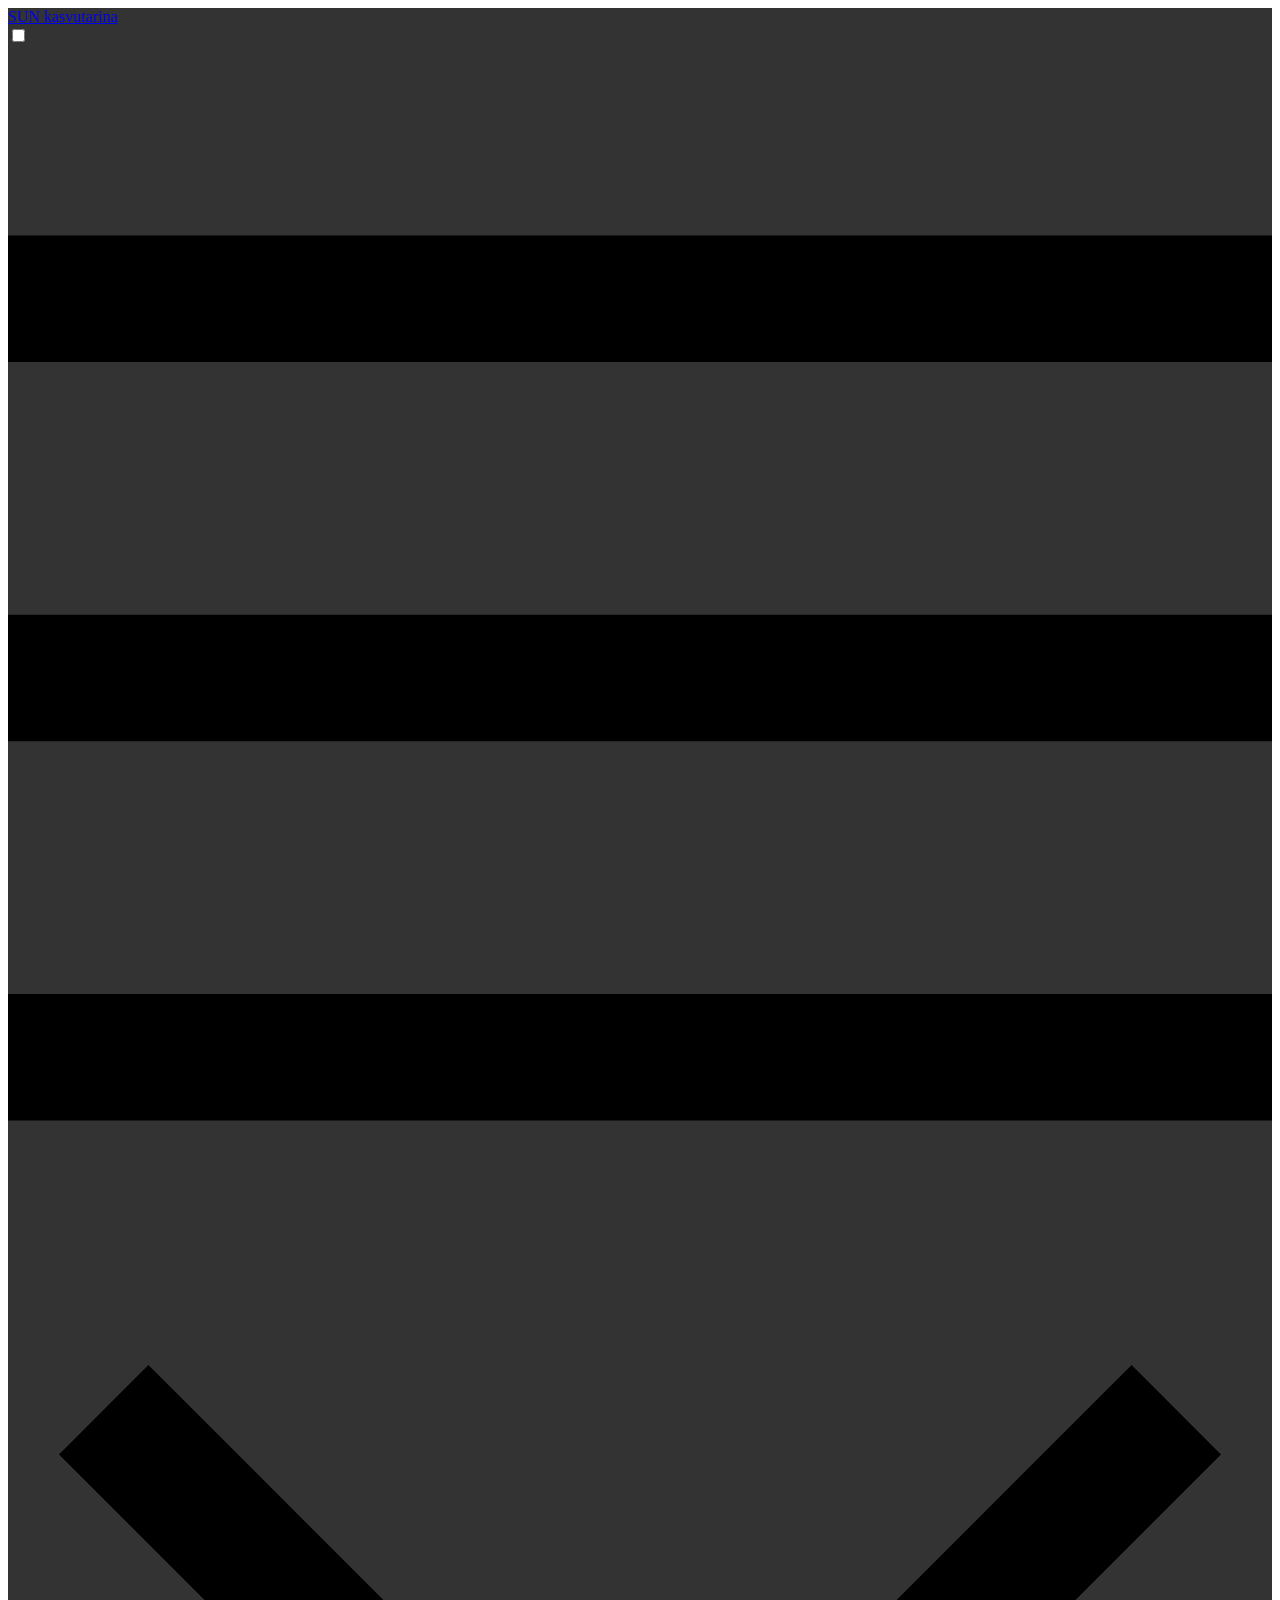
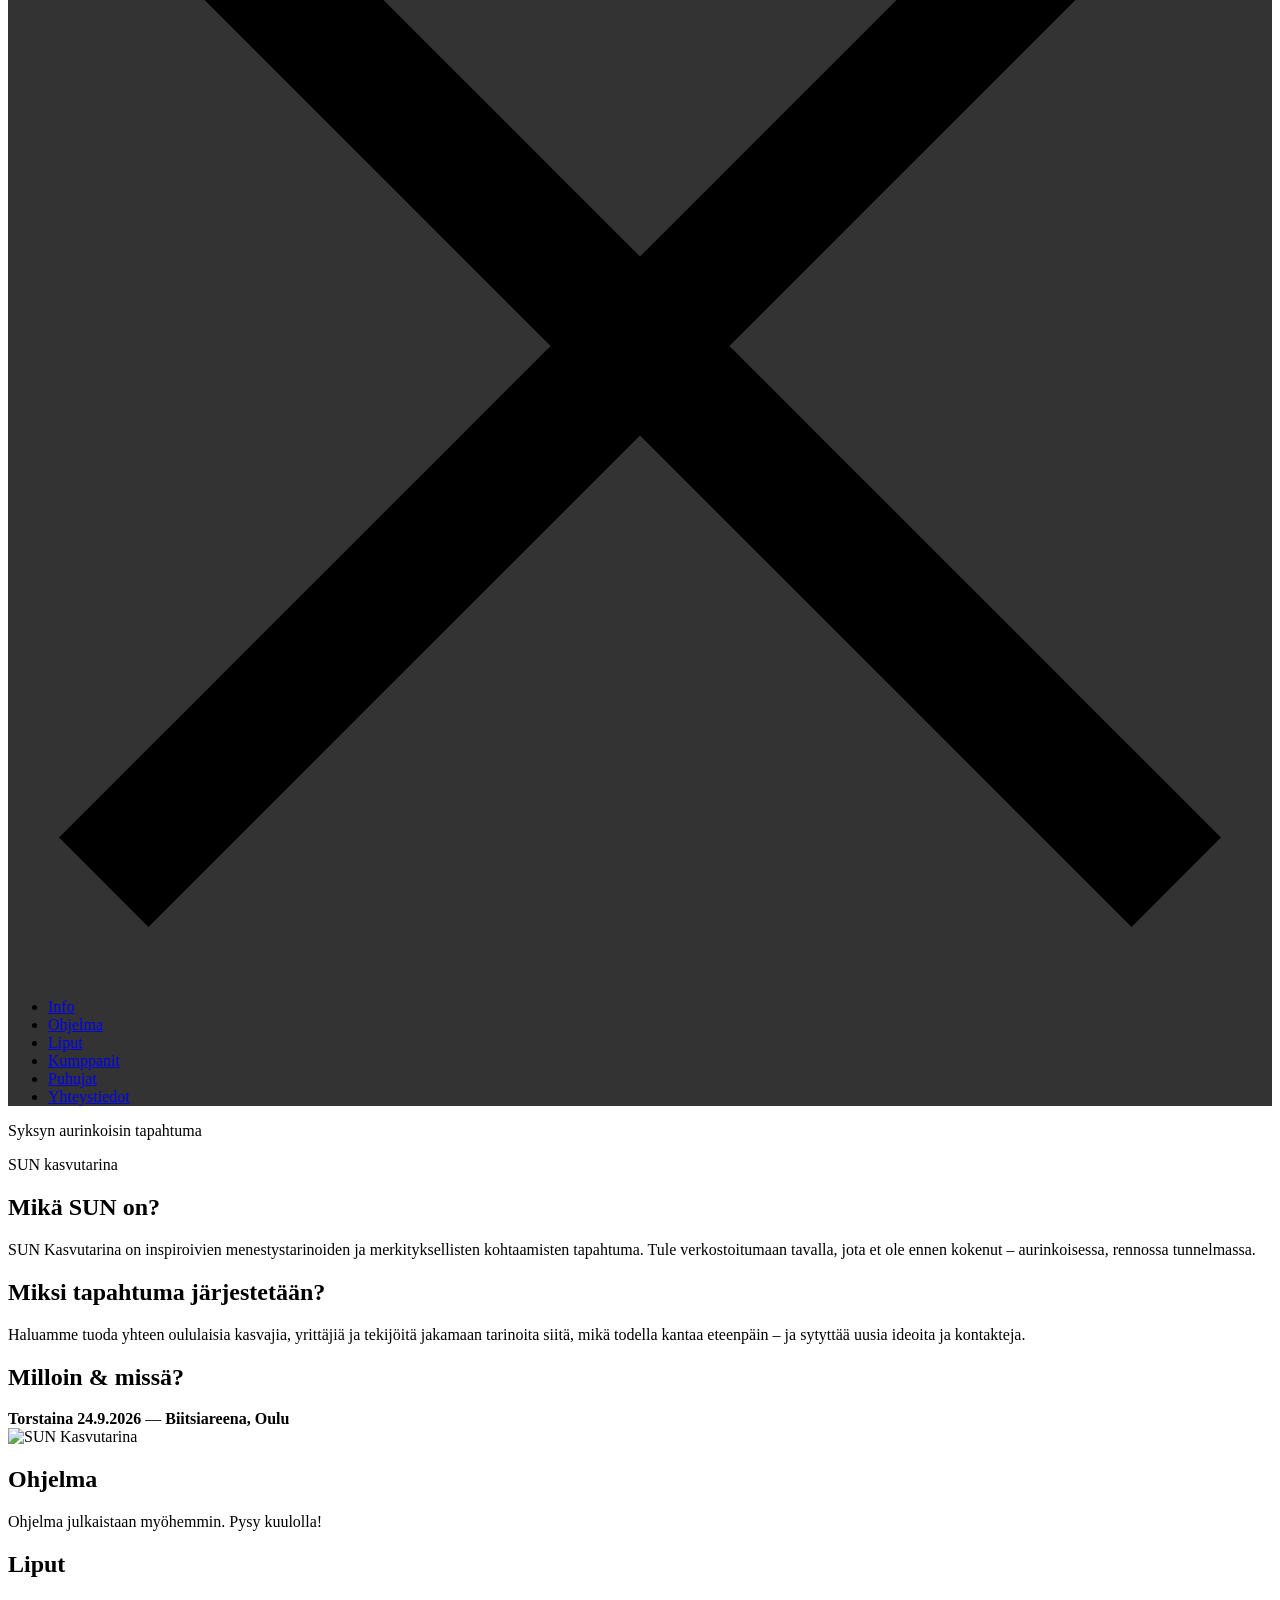
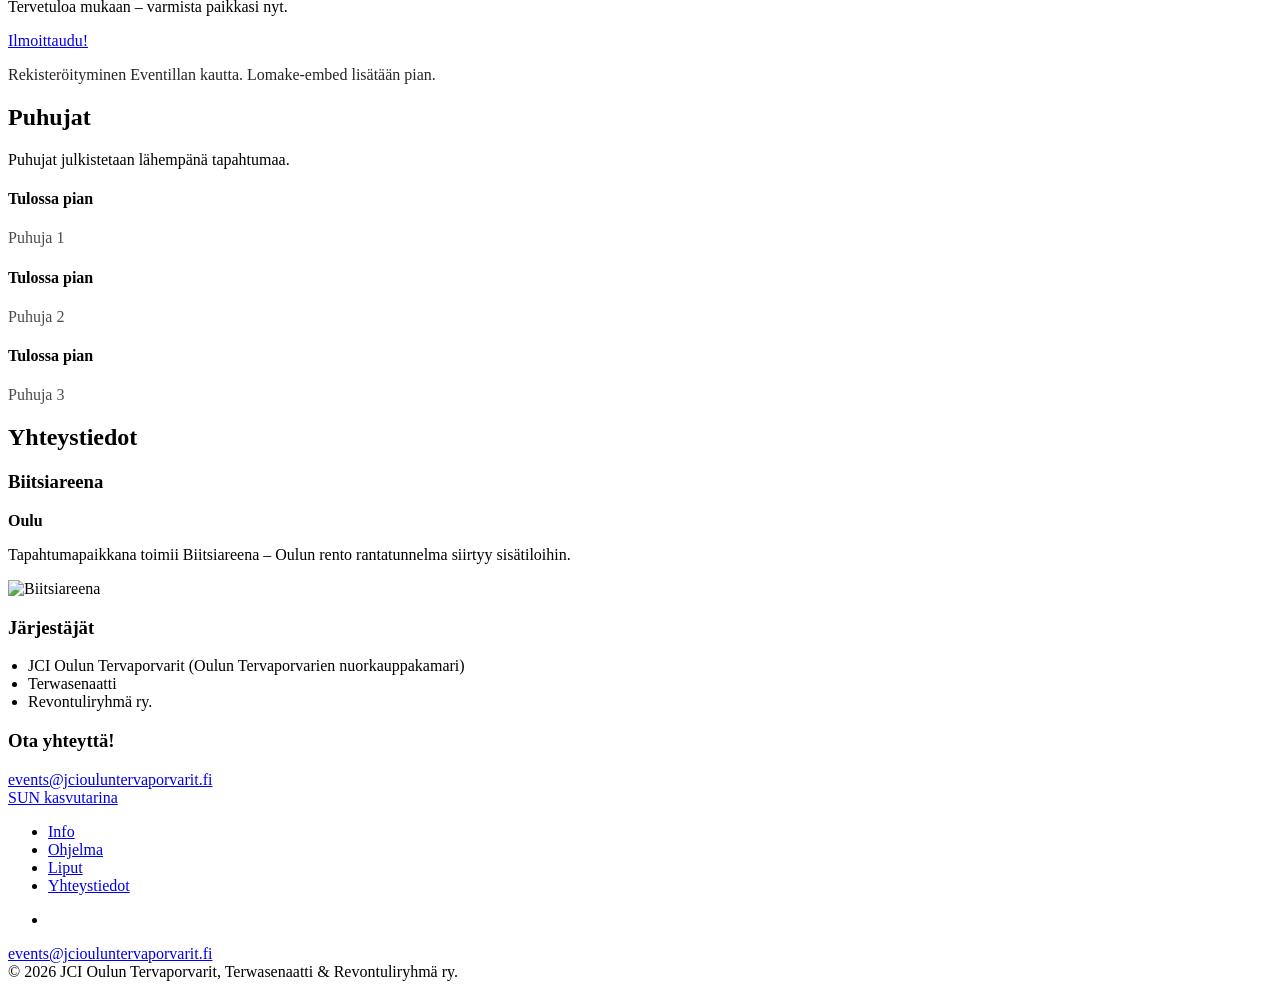
==== public/index.html @ db46a244 "rebuild public/ snapshot for SUN Kasvutarina rebrand Regenerate the tracked Hugo build output so the" ====
<!doctype html><html itemscope class=light lang=en-us itemtype=http://schema.org/WebPage><head><meta name=generator content="Hugo 0.151.0"><meta charset=utf-8><meta name=viewport content="width=device-width,initial-scale=1,maximum-scale=5"><meta name=theme-name content="hugoplate"><link rel="shortcut icon" href=/images/favicon/favicon-96x96_hu_44f89e6fa89aa60e.png type=image/x-icon><link rel=icon href=/images/favicon/favicon-96x96_hu_44f89e6fa89aa60e.png type=image/x-icon><link rel=icon type=image/png sizes=48x48 href=/images/favicon/favicon-96x96_hu_a460af6136a565c8.png><link rel=icon type=image/png sizes=96x96 href=/images/favicon/favicon-96x96_hu_44f89e6fa89aa60e.png><link rel=apple-touch-icon sizes=144x144 href=/images/favicon/favicon-96x96_hu_f711e7e95bdddbb3.png><link rel=manifest href=/manifest.webmanifest><meta name=msapplication-TileColor content="#ddd"><meta name=theme-color content="#ffffff"><title>SUN Kasvutarina</title><meta name=keywords content="SUN,Kasvutarina,Oulu,Biitsiareena,Tapahtuma,JCI,Tervaporvarit,Terwasenaatti,Revontuliryhmä"><meta name=description content="Syksyn aurinkoisin tapahtuma 24.9.2026 Biitsiareenalla, Oulussa."><meta name=author content="JCI Oulun Tervaporvarit, Terwasenaatti & Revontuliryhmä ry."><meta name=twitter:card content="summary_large_image"><meta name=twitter:image content="/images/sun-tarra.png"><meta property="og:image" content="/images/sun-tarra.png"><meta property="og:title" content="SUN Kasvutarina"><meta property="og:description" content="Syksyn aurinkoisin tapahtuma 24.9.2026 Biitsiareenalla, Oulussa."><meta property="og:type" content="website"><meta property="og:url" content="/"><meta name=twitter:title content="SUN Kasvutarina"><meta name=twitter:description content="Syksyn aurinkoisin tapahtuma 24.9.2026 Biitsiareenalla, Oulussa."><meta name=twitter:creator content="@JCI Oulun Tervaporvarit, Terwasenaatti & Revontuliryhmä ry."><script async src="https://www.googletagmanager.com/gtag/js?id=G-RCMJJEFH00"></script><script>var dnt,doNotTrack=!1;if(!0&&(dnt=navigator.doNotTrack||window.doNotTrack||navigator.msDoNotTrack,doNotTrack=dnt=="1"||dnt=="yes"),!doNotTrack){window.dataLayer=window.dataLayer||[];function gtag(){dataLayer.push(arguments)}gtag("js",new Date),gtag("config","G-RCMJJEFH00")}</script><script>!function(){let e=0;document.addEventListener("mousemove",function(){1==++e&&gtmLoader()}),window.onscroll=function(){1==++e&&gtmLoader()},setTimeout(function(){0===e&&(e++,gtmLoader())},5e3)}();function gtmLoader(){(function(e,t,n,s,o){e[s]=e[s]||[],e[s].push({"gtm.start":(new Date).getTime(),event:"gtm.js"});var a=t.getElementsByTagName(n)[0],i=t.createElement(n),r=s!="dataLayer"?"&l="+s:"";i.async=!0,i.src="https://www.googletagmanager.com/gtm.js?id="+o+r,a.parentNode.insertBefore(i,a)})(window,document,"script","dataLayer","G-RCMJJEFH00")}</script><script>let indexURL="/searchindex.json",includeSectionsInSearch=["blog"],search_no_results="No results for",search_initial_message="Type something to search.."</script><meta http-equiv=x-dns-prefetch-control content="on"><link rel=preconnect href=https://use.fontawesome.com crossorigin><link rel=preconnect href=//cdnjs.cloudflare.com><link rel=preconnect href=//www.googletagmanager.com><link rel=preconnect href=//www.google-analytics.com><link rel=dns-prefetch href=https://use.fontawesome.com><link rel=dns-prefetch href=//ajax.googleapis.com><link rel=dns-prefetch href=//cdnjs.cloudflare.com><link rel=dns-prefetch href=//www.googletagmanager.com><link rel=dns-prefetch href=//www.google-analytics.com><link rel=dns-prefetch href=//fonts.googleapis.com><link rel=dns-prefetch href=//connect.facebook.net><link rel=dns-prefetch href=//platform.linkedin.com><link rel=dns-prefetch href=//platform.twitter.com><link rel=preconnect href=https://fonts.googleapis.com><link rel=preconnect href=https://fonts.gstatic.com crossorigin><script>(function(){const e=document.createElement("link");e.href="https://fonts.googleapis.com/css2?family=Nunito:wght@400;600;700&family=Alfa+Slab+One:wght@400&display=swap",e.type="text/css",e.rel="stylesheet",document.head.appendChild(e)})()</script><link href=/css/style.0bbcdf39c6537c66babb5a950c351a07453f47bca16fde6b64ce2711faa304f6.css integrity="sha256-C7zfOcZTfGa6u1qVDDUaB0U/R7yhb95rZM4nEfqjBPY=" rel=stylesheet><link rel=stylesheet href=/css/style-lazy.min.9e7e035d2f064fe004383f2ffc11a8f2966ef7b51c5fb2fac926e35c0061b5cf.css integrity="sha256-nn4DXS8GT+AEOD8v/BGo8pZu97UcX7L6ySbjXABhtc8=" media=print onload='this.media="all",this.onload=null'></head><body><noscript><iframe src="https://www.googletagmanager.com/ns.html?id=G-RCMJJEFH00" height=0 width=0 style=display:none;visibility:hidden></iframe></noscript><style>.top-bg{background-image:linear-gradient(rgba(0,0,0,.8),rgba(0,0,0,.8)),url(/images/background-smiles.png);background-size:cover;background-repeat:no-repeat}</style><div class=top-bg><header class="header sticky top-0 z-30"><nav class="navbar container"><div class=order-0><a class="navbar-brand block" href=/ target=_blank><span class=sun-logo aria-label="SUN Kasvutarina"><span class=sun-logo__sun aria-hidden=true>SUN</span>
<span class=sun-logo__kasvutarina aria-hidden=true>kasvutarina</span></span></a></div><input id=nav-toggle type=checkbox class=hidden>
<label for=nav-toggle class="order-3 cursor-pointer flex items-center lg:hidden text-text-dark dark:text-white lg:order-1"><svg id="show-button" class="h-6 fill-current block" viewBox="0 0 20 20"><title>Menu Open</title><path d="M0 3h20v2H0V3zm0 6h20v2H0V9zm0 6h20v2H0V0z"/></svg>
<svg id="hide-button" class="h-6 fill-current hidden" viewBox="0 0 20 20"><title>Menu Close</title><polygon points="11 9 22 9 22 11 11 11 11 22 9 22 9 11 -2 11 -2 9 9 9 9 -2 11 -2" transform="rotate(45 10 10)"/></svg></label><ul id=nav-menu class="navbar-nav order-3 hidden lg:flex w-full pb-6 lg:order-1 lg:w-auto lg:space-x-2 lg:pb-0 xl:space-x-8"><li class=nav-item><a class=nav-link href=/#info>Info</a></li><li class=nav-item><a class=nav-link href=/#ohjelma>Ohjelma</a></li><li class=nav-item><a class=nav-link href=/#liput>Liput</a></li><li class=nav-item><a class=nav-link href=/#kumppanit>Kumppanit</a></li><li class=nav-item><a class=nav-link href=/#puhujat>Puhujat</a></li><li class=nav-item><a class=nav-link href=/#yhteystiedot>Yhteystiedot</a></li></ul><div class="order-1 ml-auto flex items-center md:order-2 lg:ml-0"></div></nav></header></div><main style="min-height:calc(100vh - 400px)"><section id=info class="sun-section sun-section--alt"><div class=container><div class="row items-center"><div class="md:col-7 mb-8 text-center md:text-left"><p class=sun-hero-tagline>Syksyn aurinkoisin tapahtuma</p><div class=sun-hero-logo><span class=sun-logo aria-label="SUN Kasvutarina"><span class=sun-logo__sun aria-hidden=true>SUN</span>
<span class=sun-logo__kasvutarina aria-hidden=true>kasvutarina</span></span></div><div class="sun-card mt-10"><h2 class=mb-2>Mikä SUN on?</h2><div>SUN Kasvutarina on inspiroivien menestystarinoiden ja merkityksellisten kohtaamisten tapahtuma.
Tule verkostoitumaan tavalla, jota et ole ennen kokenut – aurinkoisessa, rennossa tunnelmassa.</div></div><div class="sun-card mt-6"><h2 class=mb-2>Miksi tapahtuma järjestetään?</h2><div>Haluamme tuoda yhteen oululaisia kasvajia, yrittäjiä ja tekijöitä jakamaan tarinoita
siitä, mikä todella kantaa eteenpäin – ja sytyttää uusia ideoita ja kontakteja.</div></div><div class="sun-card mt-6"><h2 class=mb-2>Milloin & missä?</h2><div><strong>Torstaina 24.9.2026</strong> — <strong>Biitsiareena, Oulu</strong></div></div></div><div class="md:col-5 mb-8 text-center"><img src=/images/sun-tarra.png alt="SUN Kasvutarina" class="sun-poster sun-poster--circle mx-auto"></div></div></div></section><section id=ohjelma class=sun-section><div class=container><div class=text-center><h2 class=mb-6>Ohjelma</h2><div class="sun-card mx-auto" style=max-width:720px><p class=text-lg>Ohjelma julkaistaan myöhemmin. Pysy kuulolla!</p></div></div></div></section><section id=liput class="sun-section sun-section--alt"><div class=container><div class=text-center><h2 class=mb-4>Liput</h2><p class="text-lg mb-8">Tervetuloa mukaan – varmista paikkasi nyt.</p><a class="btn btn-primary" href=#>Ilmoittaudu!</a><p class="mt-6 text-sm" style=opacity:.85>Rekisteröityminen Eventillan kautta. Lomake-embed lisätään pian.</p></div></div></section><section id=puhujat class="sun-section sun-section--alt"><div class=container><div class="text-center mb-10"><h2 class=mb-4>Puhujat</h2><p class=text-lg>Puhujat julkistetaan lähempänä tapahtumaa.</p></div><div class=sun-speaker-grid><div class=sun-speaker-card><div class=sun-speaker-card__placeholder></div><h4 class=mb-1>Tulossa pian</h4><p style=opacity:.7>Puhuja 1</p></div><div class=sun-speaker-card><div class=sun-speaker-card__placeholder></div><h4 class=mb-1>Tulossa pian</h4><p style=opacity:.7>Puhuja 2</p></div><div class=sun-speaker-card><div class=sun-speaker-card__placeholder></div><h4 class=mb-1>Tulossa pian</h4><p style=opacity:.7>Puhuja 3</p></div></div></div></section><section id=yhteystiedot class=sun-section><div class=container><div class="text-center mb-10"><h2>Yhteystiedot</h2></div><div class="row items-start"><div class="md:col-6 mb-8"><div class=sun-card><h3 class=mb-2>Biitsiareena</h3><p class=mb-3><strong>Oulu</strong></p><p>Tapahtumapaikkana toimii Biitsiareena – Oulun rento rantatunnelma siirtyy sisätiloihin.</p><img src=/images/sun-poster-tagline.png alt=Biitsiareena class="sun-poster mt-4"></div></div><div class="md:col-6 mb-8"><div class="sun-card mb-6"><h3 class=mb-3>Järjestäjät</h3><ul style=list-style:disc;padding-left:1.25rem><li class=mb-1>JCI Oulun Tervaporvarit (Oulun Tervaporvarien nuorkauppakamari)</li><li class=mb-1>Terwasenaatti</li><li class=mb-1>Revontuliryhmä ry.</li></ul></div><div class="sun-card text-center"><h3 class=mb-3>Ota yhteyttä!</h3><a class="btn btn-primary" href=mailto:events@jciouluntervaporvarit.fi>events@jciouluntervaporvarit.fi</a></div></div></div></div></section></main><footer class=footer><div class=container><div class="row items-center py-10"><div class="lg:col-3 mb-8 text-center lg:mb-0 lg:text-left"><a class="navbar-brand inline-block" href=/ target=_blank><span class=sun-logo aria-label="SUN Kasvutarina"><span class=sun-logo__sun aria-hidden=true>SUN</span>
<span class=sun-logo__kasvutarina aria-hidden=true>kasvutarina</span></span></a></div><div class="lg:col-6 mb-8 text-center lg:mb-0"><ul><li class="m-3 inline-block"><a class=font-bold href=/#info>Info</a></li><li class="m-3 inline-block"><a class=font-bold href=/#ohjelma>Ohjelma</a></li><li class="m-3 inline-block"><a class=font-bold href=/#liput>Liput</a></li><li class="m-3 inline-block"><a class=font-bold href=/#yhteystiedot>Yhteystiedot</a></li></ul></div><div class="lg:col-3 mb-8 text-center lg:mb-0 lg:mt-0 lg:text-right"><ul class=social-icons><li><a target=_blank aria-label=instagram rel="nofollow noopener" href=https://www.instagram.com/all.vibes.ok><i class="fab fa-instagram fa-3x"></i></a></li></ul></div></div></div><div><div class="container text-center"><p><a href=mailto:events@jciouluntervaporvarit.fi>events@jciouluntervaporvarit.fi</a><br>© 2026 JCI Oulun Tervaporvarit, Terwasenaatti & Revontuliryhmä ry.</p></div></div></footer><script crossorigin=anonymous integrity="sha256-yCBVqlqGxIKWtVMQRCQg55eSKysNeZOcci9boiLzpTI=" src=/js/script.min.c82055aa5a86c48296b55310442420e797922b2b0d79939c722f5ba222f3a532.js></script><script defer async crossorigin=anonymous integrity="sha256-8w9V5+VCnGhgTHXOsnVQjFqhE3cwvfCJD4096vUhMp0=" src=/js/script-lazy.min.f30f55e7e5429c68604c75ceb275508c5aa1137730bdf0890f8d3deaf521329d.js></script><script>"serviceWorker"in navigator&&navigator.serviceWorker.register("/service-worker.js")</script></body></html>
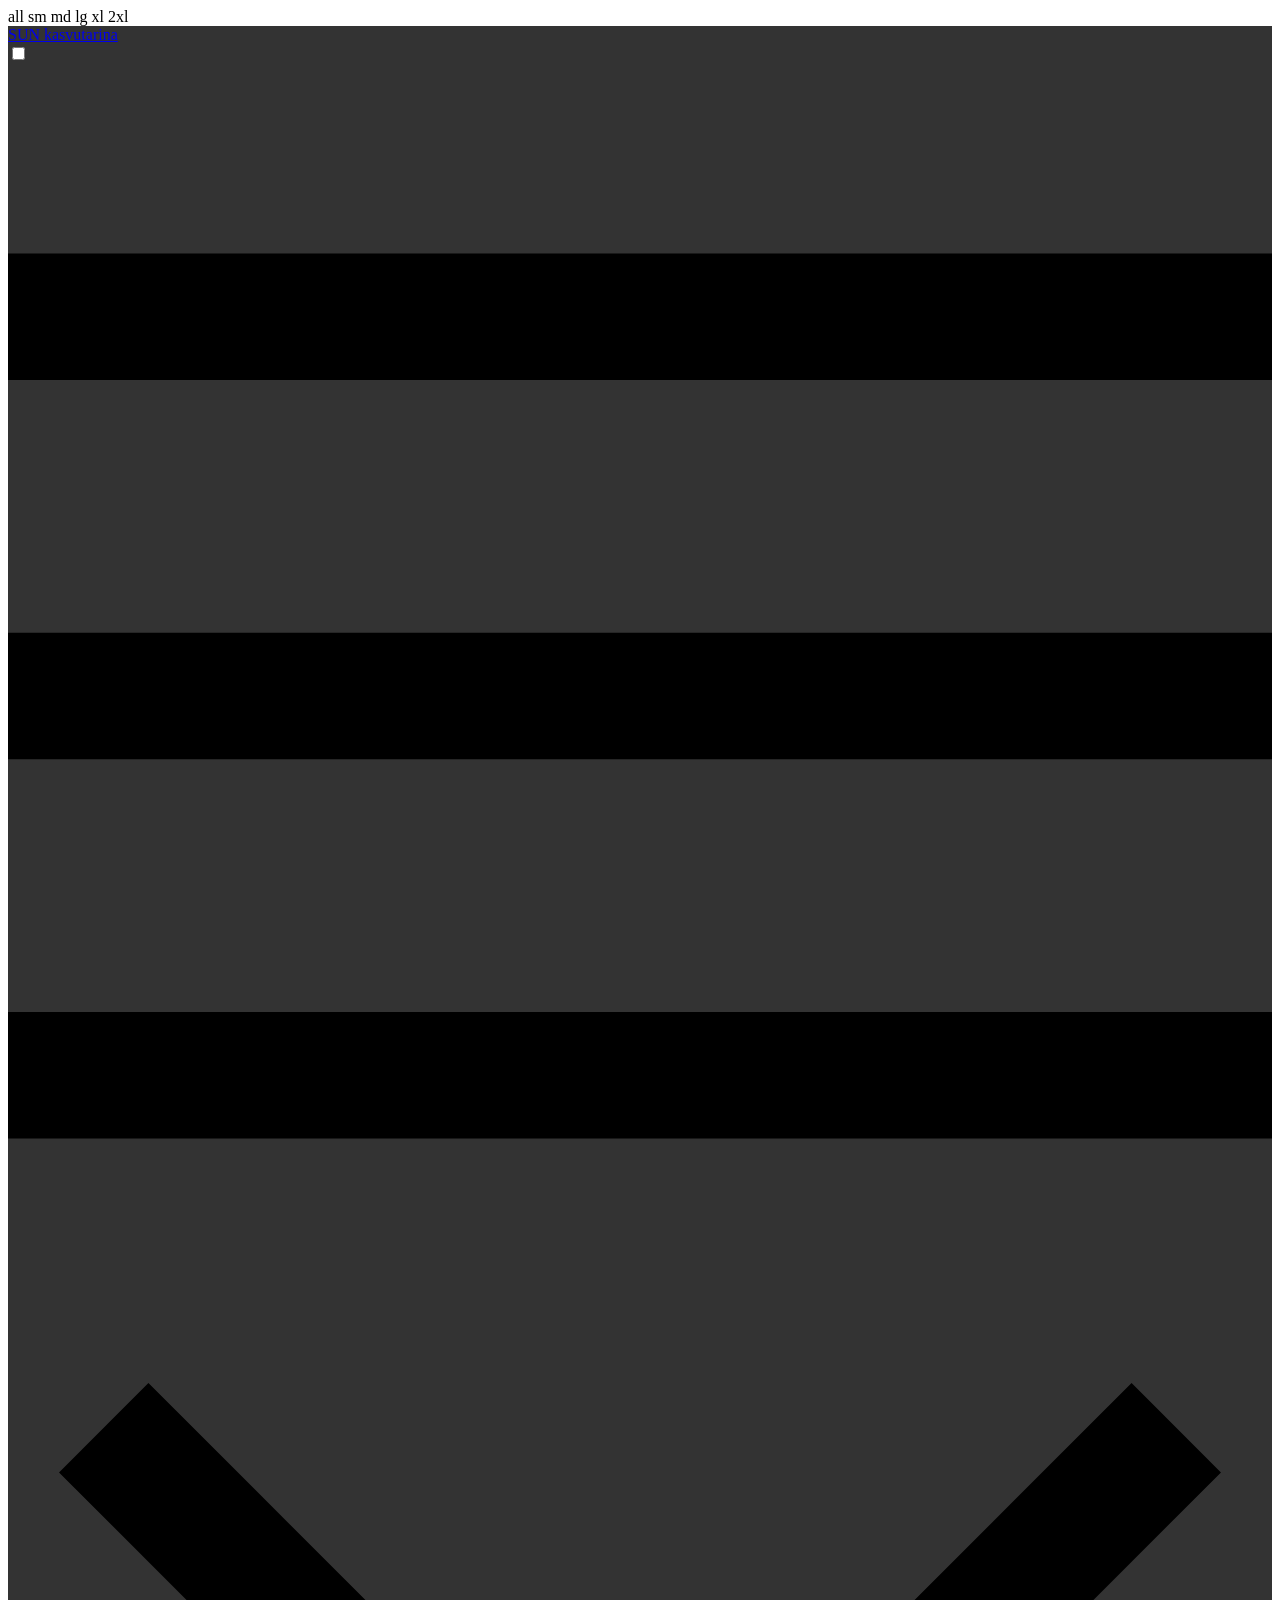
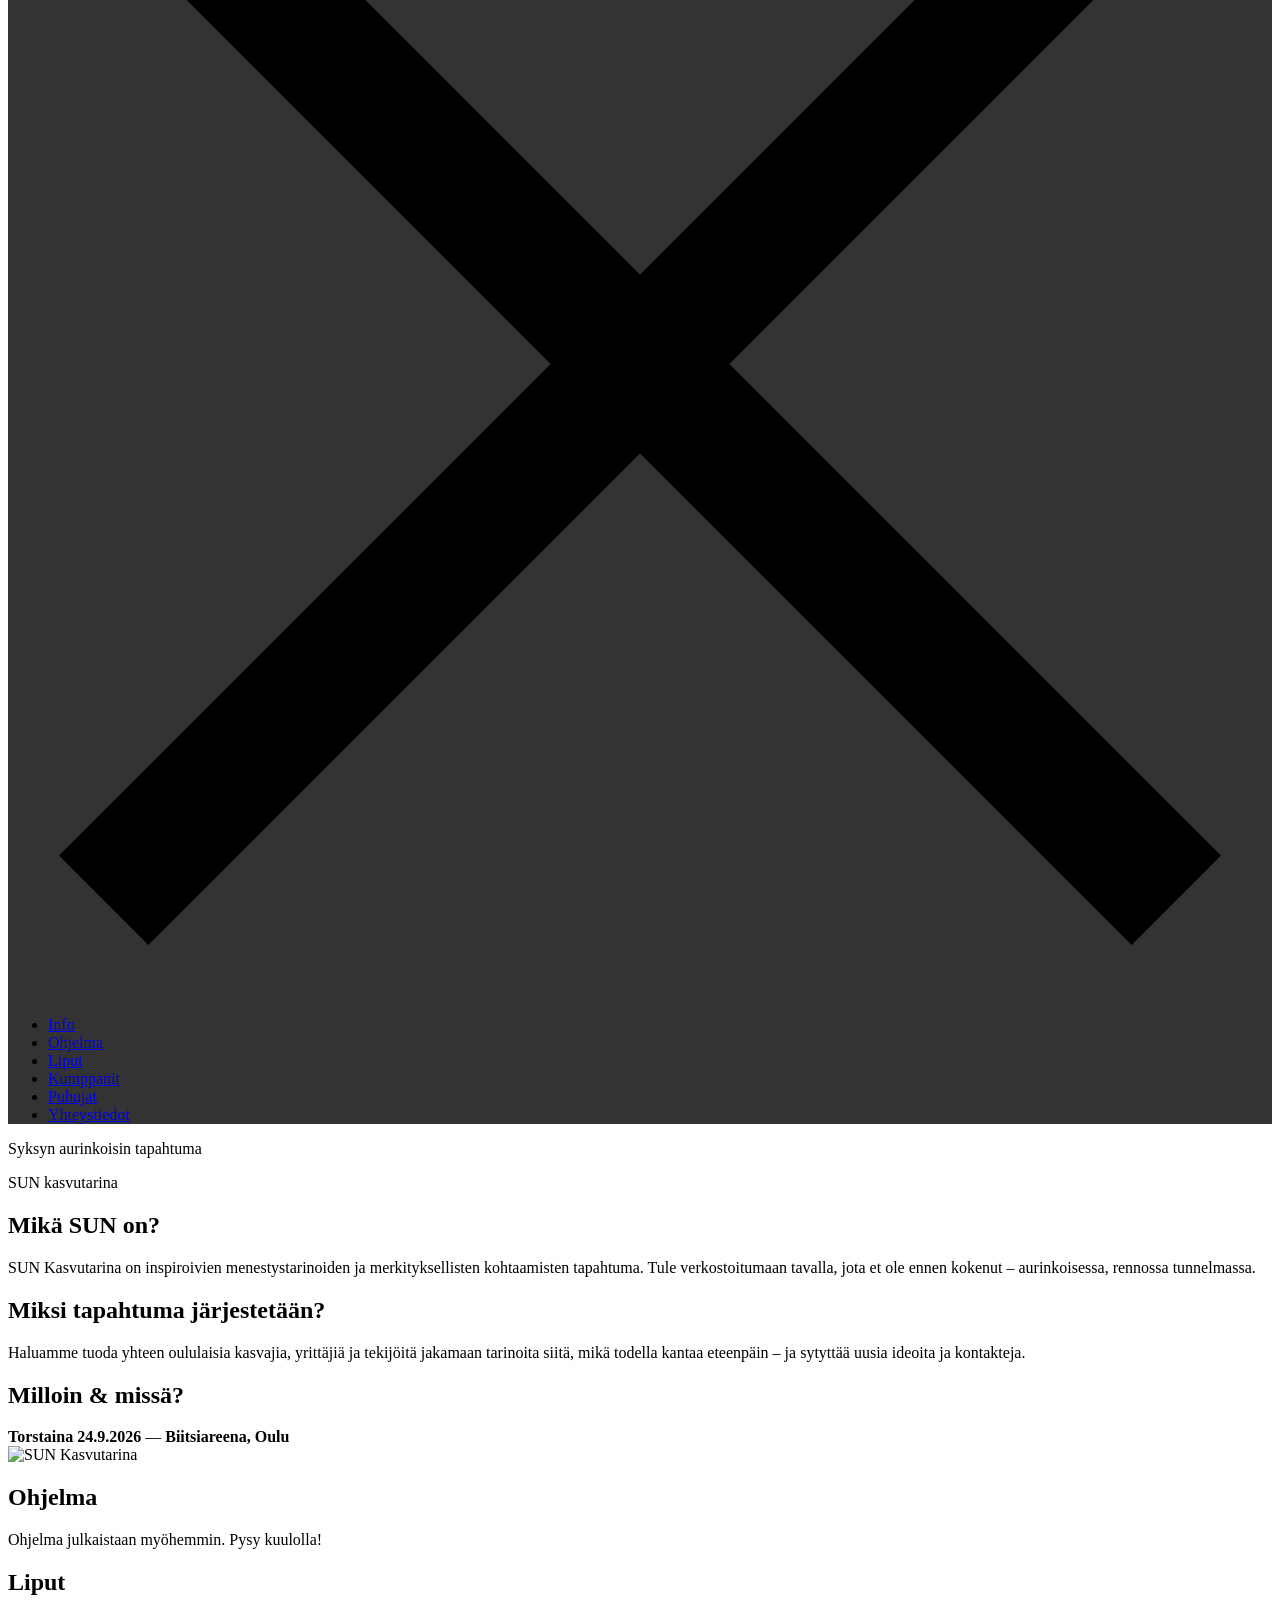
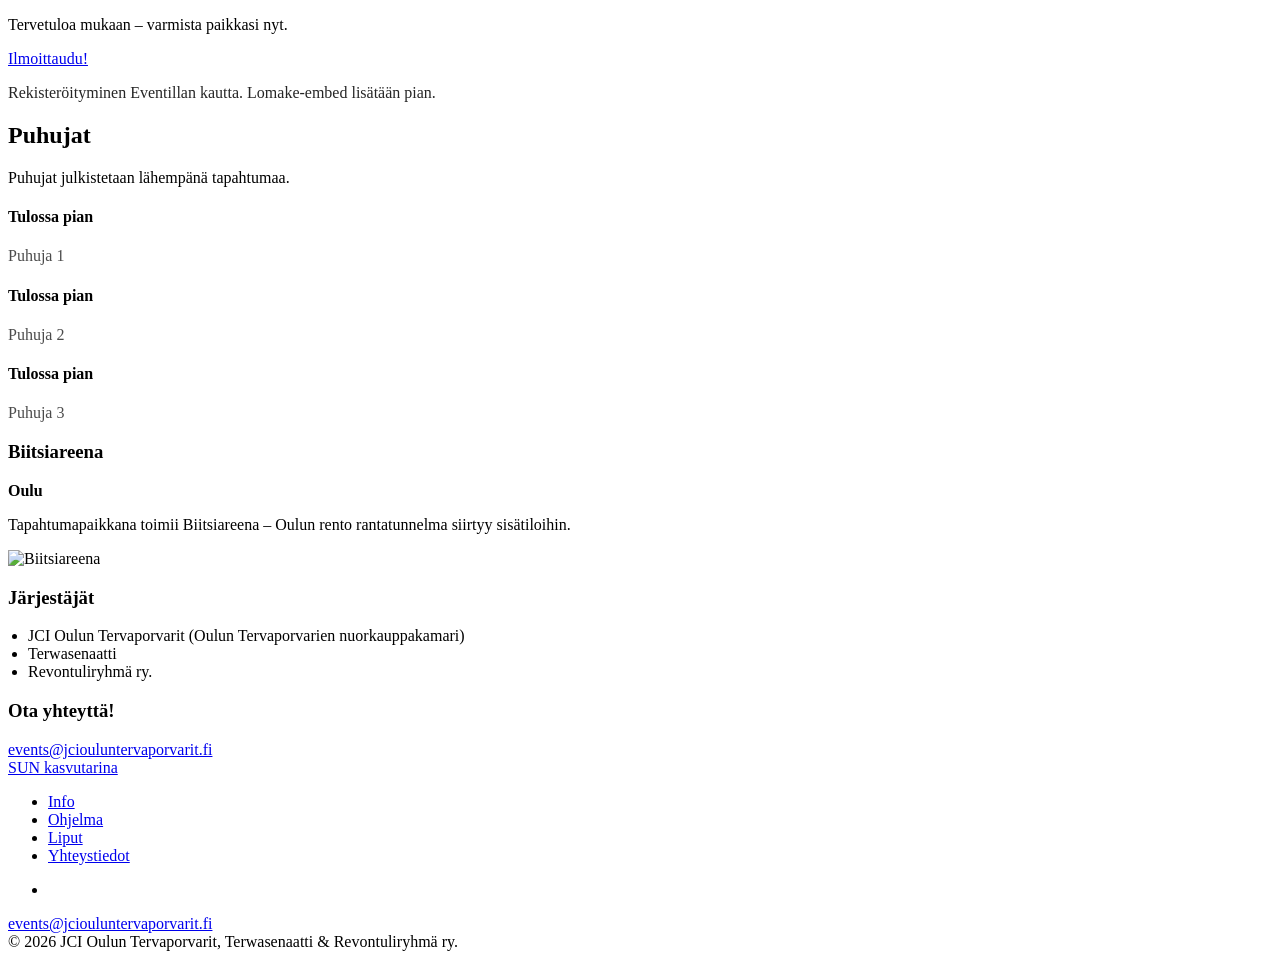
==== commit 024f0faf: "layout changes" ====
--- a/public/index.html
+++ b/public/index.html
@@ -1,8 +1,944 @@
-<!doctype html><html itemscope class=light lang=en-us itemtype=http://schema.org/WebPage><head><meta name=generator content="Hugo 0.151.0"><meta charset=utf-8><meta name=viewport content="width=device-width,initial-scale=1,maximum-scale=5"><meta name=theme-name content="hugoplate"><link rel="shortcut icon" href=/images/favicon/favicon-96x96_hu_44f89e6fa89aa60e.png type=image/x-icon><link rel=icon href=/images/favicon/favicon-96x96_hu_44f89e6fa89aa60e.png type=image/x-icon><link rel=icon type=image/png sizes=48x48 href=/images/favicon/favicon-96x96_hu_a460af6136a565c8.png><link rel=icon type=image/png sizes=96x96 href=/images/favicon/favicon-96x96_hu_44f89e6fa89aa60e.png><link rel=apple-touch-icon sizes=144x144 href=/images/favicon/favicon-96x96_hu_f711e7e95bdddbb3.png><link rel=manifest href=/manifest.webmanifest><meta name=msapplication-TileColor content="#ddd"><meta name=theme-color content="#ffffff"><title>SUN Kasvutarina</title><meta name=keywords content="SUN,Kasvutarina,Oulu,Biitsiareena,Tapahtuma,JCI,Tervaporvarit,Terwasenaatti,Revontuliryhmä"><meta name=description content="Syksyn aurinkoisin tapahtuma 24.9.2026 Biitsiareenalla, Oulussa."><meta name=author content="JCI Oulun Tervaporvarit, Terwasenaatti & Revontuliryhmä ry."><meta name=twitter:card content="summary_large_image"><meta name=twitter:image content="/images/sun-tarra.png"><meta property="og:image" content="/images/sun-tarra.png"><meta property="og:title" content="SUN Kasvutarina"><meta property="og:description" content="Syksyn aurinkoisin tapahtuma 24.9.2026 Biitsiareenalla, Oulussa."><meta property="og:type" content="website"><meta property="og:url" content="/"><meta name=twitter:title content="SUN Kasvutarina"><meta name=twitter:description content="Syksyn aurinkoisin tapahtuma 24.9.2026 Biitsiareenalla, Oulussa."><meta name=twitter:creator content="@JCI Oulun Tervaporvarit, Terwasenaatti & Revontuliryhmä ry."><script async src="https://www.googletagmanager.com/gtag/js?id=G-RCMJJEFH00"></script><script>var dnt,doNotTrack=!1;if(!0&&(dnt=navigator.doNotTrack||window.doNotTrack||navigator.msDoNotTrack,doNotTrack=dnt=="1"||dnt=="yes"),!doNotTrack){window.dataLayer=window.dataLayer||[];function gtag(){dataLayer.push(arguments)}gtag("js",new Date),gtag("config","G-RCMJJEFH00")}</script><script>!function(){let e=0;document.addEventListener("mousemove",function(){1==++e&&gtmLoader()}),window.onscroll=function(){1==++e&&gtmLoader()},setTimeout(function(){0===e&&(e++,gtmLoader())},5e3)}();function gtmLoader(){(function(e,t,n,s,o){e[s]=e[s]||[],e[s].push({"gtm.start":(new Date).getTime(),event:"gtm.js"});var a=t.getElementsByTagName(n)[0],i=t.createElement(n),r=s!="dataLayer"?"&l="+s:"";i.async=!0,i.src="https://www.googletagmanager.com/gtm.js?id="+o+r,a.parentNode.insertBefore(i,a)})(window,document,"script","dataLayer","G-RCMJJEFH00")}</script><script>let indexURL="/searchindex.json",includeSectionsInSearch=["blog"],search_no_results="No results for",search_initial_message="Type something to search.."</script><meta http-equiv=x-dns-prefetch-control content="on"><link rel=preconnect href=https://use.fontawesome.com crossorigin><link rel=preconnect href=//cdnjs.cloudflare.com><link rel=preconnect href=//www.googletagmanager.com><link rel=preconnect href=//www.google-analytics.com><link rel=dns-prefetch href=https://use.fontawesome.com><link rel=dns-prefetch href=//ajax.googleapis.com><link rel=dns-prefetch href=//cdnjs.cloudflare.com><link rel=dns-prefetch href=//www.googletagmanager.com><link rel=dns-prefetch href=//www.google-analytics.com><link rel=dns-prefetch href=//fonts.googleapis.com><link rel=dns-prefetch href=//connect.facebook.net><link rel=dns-prefetch href=//platform.linkedin.com><link rel=dns-prefetch href=//platform.twitter.com><link rel=preconnect href=https://fonts.googleapis.com><link rel=preconnect href=https://fonts.gstatic.com crossorigin><script>(function(){const e=document.createElement("link");e.href="https://fonts.googleapis.com/css2?family=Nunito:wght@400;600;700&family=Alfa+Slab+One:wght@400&display=swap",e.type="text/css",e.rel="stylesheet",document.head.appendChild(e)})()</script><link href=/css/style.0bbcdf39c6537c66babb5a950c351a07453f47bca16fde6b64ce2711faa304f6.css integrity="sha256-C7zfOcZTfGa6u1qVDDUaB0U/R7yhb95rZM4nEfqjBPY=" rel=stylesheet><link rel=stylesheet href=/css/style-lazy.min.9e7e035d2f064fe004383f2ffc11a8f2966ef7b51c5fb2fac926e35c0061b5cf.css integrity="sha256-nn4DXS8GT+AEOD8v/BGo8pZu97UcX7L6ySbjXABhtc8=" media=print onload='this.media="all",this.onload=null'></head><body><noscript><iframe src="https://www.googletagmanager.com/ns.html?id=G-RCMJJEFH00" height=0 width=0 style=display:none;visibility:hidden></iframe></noscript><style>.top-bg{background-image:linear-gradient(rgba(0,0,0,.8),rgba(0,0,0,.8)),url(/images/background-smiles.png);background-size:cover;background-repeat:no-repeat}</style><div class=top-bg><header class="header sticky top-0 z-30"><nav class="navbar container"><div class=order-0><a class="navbar-brand block" href=/ target=_blank><span class=sun-logo aria-label="SUN Kasvutarina"><span class=sun-logo__sun aria-hidden=true>SUN</span>
-<span class=sun-logo__kasvutarina aria-hidden=true>kasvutarina</span></span></a></div><input id=nav-toggle type=checkbox class=hidden>
-<label for=nav-toggle class="order-3 cursor-pointer flex items-center lg:hidden text-text-dark dark:text-white lg:order-1"><svg id="show-button" class="h-6 fill-current block" viewBox="0 0 20 20"><title>Menu Open</title><path d="M0 3h20v2H0V3zm0 6h20v2H0V9zm0 6h20v2H0V0z"/></svg>
-<svg id="hide-button" class="h-6 fill-current hidden" viewBox="0 0 20 20"><title>Menu Close</title><polygon points="11 9 22 9 22 11 11 11 11 22 9 22 9 11 -2 11 -2 9 9 9 9 -2 11 -2" transform="rotate(45 10 10)"/></svg></label><ul id=nav-menu class="navbar-nav order-3 hidden lg:flex w-full pb-6 lg:order-1 lg:w-auto lg:space-x-2 lg:pb-0 xl:space-x-8"><li class=nav-item><a class=nav-link href=/#info>Info</a></li><li class=nav-item><a class=nav-link href=/#ohjelma>Ohjelma</a></li><li class=nav-item><a class=nav-link href=/#liput>Liput</a></li><li class=nav-item><a class=nav-link href=/#kumppanit>Kumppanit</a></li><li class=nav-item><a class=nav-link href=/#puhujat>Puhujat</a></li><li class=nav-item><a class=nav-link href=/#yhteystiedot>Yhteystiedot</a></li></ul><div class="order-1 ml-auto flex items-center md:order-2 lg:ml-0"></div></nav></header></div><main style="min-height:calc(100vh - 400px)"><section id=info class="sun-section sun-section--alt"><div class=container><div class="row items-center"><div class="md:col-7 mb-8 text-center md:text-left"><p class=sun-hero-tagline>Syksyn aurinkoisin tapahtuma</p><div class=sun-hero-logo><span class=sun-logo aria-label="SUN Kasvutarina"><span class=sun-logo__sun aria-hidden=true>SUN</span>
-<span class=sun-logo__kasvutarina aria-hidden=true>kasvutarina</span></span></div><div class="sun-card mt-10"><h2 class=mb-2>Mikä SUN on?</h2><div>SUN Kasvutarina on inspiroivien menestystarinoiden ja merkityksellisten kohtaamisten tapahtuma.
-Tule verkostoitumaan tavalla, jota et ole ennen kokenut – aurinkoisessa, rennossa tunnelmassa.</div></div><div class="sun-card mt-6"><h2 class=mb-2>Miksi tapahtuma järjestetään?</h2><div>Haluamme tuoda yhteen oululaisia kasvajia, yrittäjiä ja tekijöitä jakamaan tarinoita
-siitä, mikä todella kantaa eteenpäin – ja sytyttää uusia ideoita ja kontakteja.</div></div><div class="sun-card mt-6"><h2 class=mb-2>Milloin & missä?</h2><div><strong>Torstaina 24.9.2026</strong> — <strong>Biitsiareena, Oulu</strong></div></div></div><div class="md:col-5 mb-8 text-center"><img src=/images/sun-tarra.png alt="SUN Kasvutarina" class="sun-poster sun-poster--circle mx-auto"></div></div></div></section><section id=ohjelma class=sun-section><div class=container><div class=text-center><h2 class=mb-6>Ohjelma</h2><div class="sun-card mx-auto" style=max-width:720px><p class=text-lg>Ohjelma julkaistaan myöhemmin. Pysy kuulolla!</p></div></div></div></section><section id=liput class="sun-section sun-section--alt"><div class=container><div class=text-center><h2 class=mb-4>Liput</h2><p class="text-lg mb-8">Tervetuloa mukaan – varmista paikkasi nyt.</p><a class="btn btn-primary" href=#>Ilmoittaudu!</a><p class="mt-6 text-sm" style=opacity:.85>Rekisteröityminen Eventillan kautta. Lomake-embed lisätään pian.</p></div></div></section><section id=puhujat class="sun-section sun-section--alt"><div class=container><div class="text-center mb-10"><h2 class=mb-4>Puhujat</h2><p class=text-lg>Puhujat julkistetaan lähempänä tapahtumaa.</p></div><div class=sun-speaker-grid><div class=sun-speaker-card><div class=sun-speaker-card__placeholder></div><h4 class=mb-1>Tulossa pian</h4><p style=opacity:.7>Puhuja 1</p></div><div class=sun-speaker-card><div class=sun-speaker-card__placeholder></div><h4 class=mb-1>Tulossa pian</h4><p style=opacity:.7>Puhuja 2</p></div><div class=sun-speaker-card><div class=sun-speaker-card__placeholder></div><h4 class=mb-1>Tulossa pian</h4><p style=opacity:.7>Puhuja 3</p></div></div></div></section><section id=yhteystiedot class=sun-section><div class=container><div class="text-center mb-10"><h2>Yhteystiedot</h2></div><div class="row items-start"><div class="md:col-6 mb-8"><div class=sun-card><h3 class=mb-2>Biitsiareena</h3><p class=mb-3><strong>Oulu</strong></p><p>Tapahtumapaikkana toimii Biitsiareena – Oulun rento rantatunnelma siirtyy sisätiloihin.</p><img src=/images/sun-poster-tagline.png alt=Biitsiareena class="sun-poster mt-4"></div></div><div class="md:col-6 mb-8"><div class="sun-card mb-6"><h3 class=mb-3>Järjestäjät</h3><ul style=list-style:disc;padding-left:1.25rem><li class=mb-1>JCI Oulun Tervaporvarit (Oulun Tervaporvarien nuorkauppakamari)</li><li class=mb-1>Terwasenaatti</li><li class=mb-1>Revontuliryhmä ry.</li></ul></div><div class="sun-card text-center"><h3 class=mb-3>Ota yhteyttä!</h3><a class="btn btn-primary" href=mailto:events@jciouluntervaporvarit.fi>events@jciouluntervaporvarit.fi</a></div></div></div></div></section></main><footer class=footer><div class=container><div class="row items-center py-10"><div class="lg:col-3 mb-8 text-center lg:mb-0 lg:text-left"><a class="navbar-brand inline-block" href=/ target=_blank><span class=sun-logo aria-label="SUN Kasvutarina"><span class=sun-logo__sun aria-hidden=true>SUN</span>
-<span class=sun-logo__kasvutarina aria-hidden=true>kasvutarina</span></span></a></div><div class="lg:col-6 mb-8 text-center lg:mb-0"><ul><li class="m-3 inline-block"><a class=font-bold href=/#info>Info</a></li><li class="m-3 inline-block"><a class=font-bold href=/#ohjelma>Ohjelma</a></li><li class="m-3 inline-block"><a class=font-bold href=/#liput>Liput</a></li><li class="m-3 inline-block"><a class=font-bold href=/#yhteystiedot>Yhteystiedot</a></li></ul></div><div class="lg:col-3 mb-8 text-center lg:mb-0 lg:mt-0 lg:text-right"><ul class=social-icons><li><a target=_blank aria-label=instagram rel="nofollow noopener" href=https://www.instagram.com/all.vibes.ok><i class="fab fa-instagram fa-3x"></i></a></li></ul></div></div></div><div><div class="container text-center"><p><a href=mailto:events@jciouluntervaporvarit.fi>events@jciouluntervaporvarit.fi</a><br>© 2026 JCI Oulun Tervaporvarit, Terwasenaatti & Revontuliryhmä ry.</p></div></div></footer><script crossorigin=anonymous integrity="sha256-yCBVqlqGxIKWtVMQRCQg55eSKysNeZOcci9boiLzpTI=" src=/js/script.min.c82055aa5a86c48296b55310442420e797922b2b0d79939c722f5ba222f3a532.js></script><script defer async crossorigin=anonymous integrity="sha256-8w9V5+VCnGhgTHXOsnVQjFqhE3cwvfCJD4096vUhMp0=" src=/js/script-lazy.min.f30f55e7e5429c68604c75ceb275508c5aa1137730bdf0890f8d3deaf521329d.js></script><script>"serviceWorker"in navigator&&navigator.serviceWorker.register("/service-worker.js")</script></body></html>+<!doctype html>
+<html
+  itemscope
+  class="light"
+  lang="en-us"
+  itemtype="http://schema.org/WebPage">
+  <head>
+	<meta name="generator" content="Hugo 0.150.0"><script src="/livereload.js?mindelay=10&amp;v=2&amp;port=1313&amp;path=livereload" data-no-instant defer></script>
+    
+    <meta charset="utf-8" />
+
+
+<meta
+  name="viewport"
+  content="width=device-width, initial-scale=1, maximum-scale=5" />
+
+
+<meta name="theme-name" content="hugoplate" />
+
+
+
+
+
+
+
+
+
+
+
+
+
+
+
+<link rel="shortcut icon" href="/images/favicon/favicon-96x96_hu_44f89e6fa89aa60e.png" type="image/x-icon">
+<link rel="icon" href="/images/favicon/favicon-96x96_hu_44f89e6fa89aa60e.png" type="image/x-icon">
+<link rel="icon" type="image/png" sizes="48x48" href="/images/favicon/favicon-96x96_hu_a460af6136a565c8.png">
+<link rel="icon" type="image/png" sizes="96x96" href="/images/favicon/favicon-96x96_hu_44f89e6fa89aa60e.png">
+<link rel="apple-touch-icon" sizes="144x144" href="/images/favicon/favicon-96x96_hu_f711e7e95bdddbb3.png">
+
+
+
+
+
+
+
+
+<link rel="manifest" href="/manifest.webmanifest" />
+<meta
+  name="msapplication-TileColor"
+  content="#ddd" />
+<meta
+  name="theme-color"
+  content="#ffffff" />
+
+
+
+
+
+
+
+
+
+
+
+
+
+
+
+
+
+
+
+
+
+
+  <base href="//localhost:1313/" />
+
+
+
+
+
+
+
+  
+
+
+<title>SUN Kasvutarina</title>
+
+
+
+
+
+
+
+
+
+
+
+
+
+
+
+  <meta
+    name="keywords"
+    content="SUN, Kasvutarina, Oulu, Biitsiareena, Tapahtuma, JCI, Tervaporvarit, Terwasenaatti, Revontuliryhmä" />
+
+
+
+
+<meta
+  name="description"
+  content="Syksyn aurinkoisin tapahtuma 24.9.2026 Biitsiareenalla, Oulussa." />
+
+
+
+  <meta name="author" content="JCI Oulun Tervaporvarit, Terwasenaatti &amp; Revontuliryhmä ry." />
+
+
+
+
+
+
+  
+  
+
+
+
+
+
+
+
+
+
+
+
+
+  <meta name="twitter:card" content="summary_large_image" />
+  <meta name="twitter:image" content="//localhost:1313/images/sun-tarra.png" />
+  <meta property="og:image" content="//localhost:1313/images/sun-tarra.png" />
+
+
+
+
+
+<meta property="og:title" content="SUN Kasvutarina" />
+<meta property="og:description" content="Syksyn aurinkoisin tapahtuma 24.9.2026 Biitsiareenalla, Oulussa." />
+<meta property="og:type" content="website" />
+<meta property="og:url" content="//localhost:1313/" />
+
+
+<meta name="twitter:title" content="SUN Kasvutarina" />
+<meta name="twitter:description" content="Syksyn aurinkoisin tapahtuma 24.9.2026 Biitsiareenalla, Oulussa." />
+
+
+
+  <meta name="twitter:creator" content="@JCI Oulun Tervaporvarit, Terwasenaatti &amp; Revontuliryhmä ry." />
+
+
+
+
+
+
+
+
+
+
+  
+      <script async src="https://www.googletagmanager.com/gtag/js?id=G-RCMJJEFH00"></script>
+      <script>
+        var doNotTrack = false;
+        if ( true ) {
+          var dnt = (navigator.doNotTrack || window.doNotTrack || navigator.msDoNotTrack);
+          var doNotTrack = (dnt == "1" || dnt == "yes");
+        }
+        if (!doNotTrack) {
+          window.dataLayer = window.dataLayer || [];
+          function gtag(){dataLayer.push(arguments);}
+          gtag('js', new Date());
+          gtag('config', 'G-RCMJJEFH00');
+        }
+      </script>
+
+
+
+
+
+<script>
+  !(function () {
+    let t = 0;
+    document.addEventListener("mousemove", function () {
+      1 == ++t && gtmLoader();
+    }),
+      (window.onscroll = function (n) {
+        1 == ++t &&gtmLoader();
+      }),
+      setTimeout(function () {
+        0 === t && (t++, gtmLoader());
+      }, 5e3);
+  })();
+
+  function gtmLoader() {
+    (function (w, d, s, l, i) {
+      w[l] = w[l] || [];
+      w[l].push({
+        "gtm.start": new Date().getTime(),
+        event: "gtm.js",
+      });
+      var f = d.getElementsByTagName(s)[0],
+        j = d.createElement(s),
+        dl = l != "dataLayer" ? "&l=" + l : "";
+      j.async = true;
+      j.src = "https://www.googletagmanager.com/gtm.js?id=" + i + dl;
+      f.parentNode.insertBefore(j, f);
+    })(window, document, "script", "dataLayer", "G-RCMJJEFH00");
+  }
+</script>
+
+
+
+
+
+
+<script>
+  let indexURL = "//localhost:1313/searchindex.json";
+  let includeSectionsInSearch = ["blog"];
+  let search_no_results = "No results for";
+  let search_initial_message = "Type something to search..";
+</script>
+
+
+
+
+
+
+
+
+
+
+
+
+
+
+
+
+
+
+
+
+
+
+
+    
+    
+<meta http-equiv="x-dns-prefetch-control" content="on" />
+<link rel="preconnect" href="https://use.fontawesome.com" crossorigin />
+<link rel="preconnect" href="//cdnjs.cloudflare.com" />
+<link rel="preconnect" href="//www.googletagmanager.com" />
+<link rel="preconnect" href="//www.google-analytics.com" />
+<link rel="dns-prefetch" href="https://use.fontawesome.com" />
+<link rel="dns-prefetch" href="//ajax.googleapis.com" />
+<link rel="dns-prefetch" href="//cdnjs.cloudflare.com" />
+<link rel="dns-prefetch" href="//www.googletagmanager.com" />
+<link rel="dns-prefetch" href="//www.google-analytics.com" />
+<link rel="dns-prefetch" href="//fonts.googleapis.com" />
+<link rel="dns-prefetch" href="//connect.facebook.net" />
+<link rel="dns-prefetch" href="//platform.linkedin.com" />
+<link rel="dns-prefetch" href="//platform.twitter.com" />
+
+
+
+
+<link rel="preconnect" href="https://fonts.googleapis.com" />
+<link rel="preconnect" href="https://fonts.gstatic.com" crossorigin />
+<script>
+  (function () {
+    const googleFont = document.createElement("link");
+    googleFont.href = "https://fonts.googleapis.com/css2?family=Nunito:wght@400;600;700&family=Alfa\u002bSlab\u002bOne:wght@400&display=swap";
+    googleFont.type = "text/css";
+    googleFont.rel = "stylesheet";
+    document.head.appendChild(googleFont);
+  })();
+</script>
+
+
+
+
+
+
+  
+    
+      
+    
+  
+
+  
+    
+      
+    
+  
+
+  
+    
+      
+    
+  
+
+  
+    
+      
+    
+  
+
+  
+    
+      
+    
+  
+
+
+
+
+
+
+
+
+
+
+
+
+
+
+
+<link
+  href="/css/style.css"
+  integrity=""
+  rel="stylesheet" />
+
+
+<link
+  rel="stylesheet"
+  href="/css/style-lazy.css"
+  integrity=""
+  media="print"
+  onload="this.media='all'; this.onload=null;" />
+
+
+  </head>
+
+  <body>
+    
+    
+      
+
+
+
+
+
+      
+      <div
+  class="fixed left-0 top-0 z-50 flex w-[30px] items-center justify-center bg-gray-200 py-[2.5px] text-[12px] uppercase text-black sm:bg-red-200 md:bg-yellow-200 lg:bg-green-200 xl:bg-blue-200 2xl:bg-pink-200">
+  <span class="block sm:hidden">all</span>
+  <span class="hidden sm:block md:hidden">sm</span>
+  <span class="hidden md:block lg:hidden">md</span>
+  <span class="hidden lg:block xl:hidden">lg</span>
+  <span class="hidden xl:block 2xl:hidden">xl</span>
+  <span class="hidden 2xl:block">2xl</span>
+</div>
+
+    
+
+
+    
+    
+
+
+
+
+    
+
+    <style>
+      .top-bg {
+        background-image: linear-gradient(rgba(0, 0, 0, .8), rgba(0, 0, 0, .8)), url(//localhost:1313/images/background-smiles.png);
+        background-size: cover;
+        background-repeat: no-repeat;
+      }
+    </style>
+    
+
+    <div class="top-bg">
+      
+      <header
+  class="header sticky top-0 z-30">
+  <nav class="navbar container">
+    
+    <div class="order-0">
+      
+      <a class="navbar-brand block" href="/" target="_blank">
+        
+<span class="sun-logo" aria-label="SUN Kasvutarina">
+  <span class="sun-logo__sun" aria-hidden="true">SUN</span>
+  <span class="sun-logo__kasvutarina" aria-hidden="true">kasvutarina</span>
+</span>
+
+      </a>
+    </div>
+    
+    <input id="nav-toggle" type="checkbox" class="hidden" />
+    <label
+      for="nav-toggle"
+      class="order-3 cursor-pointer flex items-center lg:hidden text-text-dark dark:text-white lg:order-1">
+      <svg id="show-button" class="h-6 fill-current block" viewBox="0 0 20 20">
+        <title>Menu Open</title>
+        <path d="M0 3h20v2H0V3z m0 6h20v2H0V9z m0 6h20v2H0V0z"></path>
+      </svg>
+      <svg id="hide-button" class="h-6 fill-current hidden" viewBox="0 0 20 20">
+        <title>Menu Close</title>
+        <polygon
+          points="11 9 22 9 22 11 11 11 11 22 9 22 9 11 -2 11 -2 9 9 9 9 -2 11 -2"
+          transform="rotate(45 10 10)"></polygon>
+      </svg>
+    </label>
+    
+
+    
+    <ul
+      id="nav-menu"
+      class="navbar-nav order-3 hidden lg:flex w-full pb-6 lg:order-1 lg:w-auto lg:space-x-2 lg:pb-0 xl:space-x-8">
+      
+      
+        
+        
+        
+        
+          <li class="nav-item">
+            <a
+              class="nav-link "
+              
+              href="/#info"
+              >Info</a
+            >
+          </li>
+        
+      
+        
+        
+        
+        
+          <li class="nav-item">
+            <a
+              class="nav-link "
+              
+              href="/#ohjelma"
+              >Ohjelma</a
+            >
+          </li>
+        
+      
+        
+        
+        
+        
+          <li class="nav-item">
+            <a
+              class="nav-link "
+              
+              href="/#liput"
+              >Liput</a
+            >
+          </li>
+        
+      
+        
+        
+        
+        
+          <li class="nav-item">
+            <a
+              class="nav-link "
+              
+              href="/#kumppanit"
+              >Kumppanit</a
+            >
+          </li>
+        
+      
+        
+        
+        
+        
+          <li class="nav-item">
+            <a
+              class="nav-link "
+              
+              href="/#puhujat"
+              >Puhujat</a
+            >
+          </li>
+        
+      
+        
+        
+        
+        
+          <li class="nav-item">
+            <a
+              class="nav-link "
+              
+              href="/#yhteystiedot"
+              >Yhteystiedot</a
+            >
+          </li>
+        
+      
+      
+    </ul>
+
+    <div class="order-1 ml-auto flex items-center md:order-2 lg:ml-0">
+      
+        
+      
+
+      
+
+      
+
+
+
+
+
+      
+      
+    </div>
+  </nav>
+</header>
+
+      
+
+
+
+
+  
+
+
+      
+    </div>
+
+
+    
+    <main style="min-height: calc(100vh - 400px);">
+      
+
+  
+  
+    
+      <section id="info" class="sun-section">
+        <div class="container">
+          <div class="row items-center">
+            <div class="md:col-7 mb-8 text-center md:text-left">
+              <p class="sun-hero-tagline">Syksyn aurinkoisin tapahtuma</p>
+              <div class="sun-hero-logo">
+                
+<span class="sun-logo" aria-label="SUN Kasvutarina">
+  <span class="sun-logo__sun" aria-hidden="true">SUN</span>
+  <span class="sun-logo__kasvutarina" aria-hidden="true">kasvutarina</span>
+</span>
+
+              </div>
+
+              <div class="sun-card mt-10">
+                <h2 class="mb-2">Mikä SUN on?</h2>
+                <div>SUN Kasvutarina on inspiroivien menestystarinoiden ja merkityksellisten kohtaamisten tapahtuma.
+Tule verkostoitumaan tavalla, jota et ole ennen kokenut – aurinkoisessa, rennossa tunnelmassa.</div>
+              </div>
+
+              <div class="sun-card mt-6">
+                <h2 class="mb-2">Miksi tapahtuma järjestetään?</h2>
+                <div>Haluamme tuoda yhteen oululaisia kasvajia, yrittäjiä ja tekijöitä jakamaan tarinoita
+siitä, mikä todella kantaa eteenpäin – ja sytyttää uusia ideoita ja kontakteja.</div>
+              </div>
+
+              <div class="sun-card mt-6">
+                <h2 class="mb-2">Milloin &amp; missä?</h2>
+                <div><strong>Torstaina 24.9.2026</strong> — <strong>Biitsiareena, Oulu</strong></div>
+              </div>
+            </div>
+
+            
+              <div class="md:col-5 mb-8 text-center">
+                <img src="/images/sun-tarra.png" alt="SUN Kasvutarina" class="sun-poster sun-poster--circle mx-auto" />
+              </div>
+            
+          </div>
+        </div>
+      </section>
+    
+  
+
+  
+  
+    
+      <section id="ohjelma" class="sun-section">
+        <div class="container">
+          <div class="sun-card text-center">
+            <h2 class="mb-6">Ohjelma</h2>
+            <div class="mx-auto" style="max-width: 720px;">
+              <p class="text-lg">Ohjelma julkaistaan myöhemmin. Pysy kuulolla!</p>
+            </div>
+          </div>
+        </div>
+      </section>
+    
+  
+
+  
+  
+    
+      <section id="liput" class="sun-section">
+        <div class="container">
+          <div class="sun-card text-center">
+            <h2 class="mb-4">Liput</h2>
+            <p class="text-lg mb-8">Tervetuloa mukaan – varmista paikkasi nyt.</p>
+            
+              <a class="btn btn-primary" href="#"
+                >
+                Ilmoittaudu!
+              </a>
+            
+            
+              <p class="mt-6 text-sm" style="opacity: 0.85;">Rekisteröityminen Eventillan kautta. Lomake-embed lisätään pian.</p>
+            
+            
+          </div>
+        </div>
+      </section>
+    
+  
+
+  
+  
+    
+  
+
+  
+  
+    
+      <section id="puhujat" class="sun-section">
+        <div class="container">
+          <div class="sun-card text-center mb-10">
+            <h2 class="mb-4">Puhujat</h2>
+            <p class="text-lg">Puhujat julkistetaan lähempänä tapahtumaa.</p>
+
+                      <div class="sun-speaker-grid">
+            
+            
+              <div class="sun-speaker-card">
+                <div class="sun-speaker-card__placeholder"></div>
+                <h4 class="mb-1">Tulossa pian</h4>
+                <p style="opacity: 0.7;">Puhuja 1</p>
+              </div>
+            
+              <div class="sun-speaker-card">
+                <div class="sun-speaker-card__placeholder"></div>
+                <h4 class="mb-1">Tulossa pian</h4>
+                <p style="opacity: 0.7;">Puhuja 2</p>
+              </div>
+            
+              <div class="sun-speaker-card">
+                <div class="sun-speaker-card__placeholder"></div>
+                <h4 class="mb-1">Tulossa pian</h4>
+                <p style="opacity: 0.7;">Puhuja 3</p>
+              </div>
+            
+          </div>
+          </div>
+        </div>
+      </section>
+    
+  
+
+  
+  
+    
+      <section id="yhteystiedot" class="sun-section">
+        <div class="container">
+          
+
+          <div class="row items-start">
+            
+              <div class="md:col-6 mb-8">
+                <div class="sun-card">
+                  
+                  <h3 class="mb-2">Biitsiareena</h3>
+                  <p class="mb-3"><strong>Oulu</strong></p>
+                  <p>Tapahtumapaikkana toimii Biitsiareena – Oulun rento rantatunnelma siirtyy sisätiloihin.</p>
+                  
+                    <img src="/images/sun-poster-tagline.png" alt="Biitsiareena" class="sun-poster mt-4" />
+                  
+                </div>
+              </div>
+            
+
+            <div class="md:col-6 mb-8">
+              
+                <div class="sun-card mb-6">
+                  <h3 class="mb-3">Järjestäjät</h3>
+                  <ul style="list-style: disc; padding-left: 1.25rem;">
+                    
+                      <li class="mb-1">JCI Oulun Tervaporvarit (Oulun Tervaporvarien nuorkauppakamari)</li>
+                    
+                      <li class="mb-1">Terwasenaatti</li>
+                    
+                      <li class="mb-1">Revontuliryhmä ry.</li>
+                    
+                  </ul>
+                </div>
+              
+
+              
+                <div class="sun-card text-center">
+                  <h3 class="mb-3">Ota yhteyttä!</h3>
+                  <a class="btn btn-primary" href="mailto:events@jciouluntervaporvarit.fi">events@jciouluntervaporvarit.fi</a>
+                </div>
+              
+            </div>
+          </div>
+        </div>
+      </section>
+    
+  
+
+
+    </main>
+
+    
+    <footer class="footer">
+  <div class="container">
+    <div class="row items-center py-10">
+      <div class="lg:col-3 mb-8 text-center lg:mb-0 lg:text-left">
+        
+        <a
+          class="navbar-brand inline-block"
+          href="/" target="_blank">
+          
+<span class="sun-logo" aria-label="SUN Kasvutarina">
+  <span class="sun-logo__sun" aria-hidden="true">SUN</span>
+  <span class="sun-logo__kasvutarina" aria-hidden="true">kasvutarina</span>
+</span>
+
+        </a>
+      </div>
+      <div class="lg:col-6 mb-8 text-center lg:mb-0">
+        <ul>
+          
+            <li class="m-3 inline-block">
+              <a class="font-bold"
+                
+                href="
+                  /#info
+                "
+                >Info</a
+              >
+            </li>
+          
+            <li class="m-3 inline-block">
+              <a class="font-bold"
+                
+                href="
+                  /#ohjelma
+                "
+                >Ohjelma</a
+              >
+            </li>
+          
+            <li class="m-3 inline-block">
+              <a class="font-bold"
+                
+                href="
+                  /#liput
+                "
+                >Liput</a
+              >
+            </li>
+          
+            <li class="m-3 inline-block">
+              <a class="font-bold"
+                
+                href="
+                  /#yhteystiedot
+                "
+                >Yhteystiedot</a
+              >
+            </li>
+          
+        </ul>
+      </div>
+      <div class="lg:col-3 mb-8 text-center lg:mb-0 lg:mt-0 lg:text-right">
+        <ul class="social-icons">
+          
+            <li>
+              <a
+                target="_blank"
+                aria-label="instagram"
+                rel="nofollow noopener"
+                href="https://www.instagram.com/sun_kasvutarina">
+                <i class="fab fa-instagram fa-3x"></i>
+              </a>
+            </li>
+          
+        </ul>
+      </div>
+    </div>
+  </div>
+  <div>
+    <div
+      class="container text-center">
+      <p>
+        <a href="mailto:events@jciouluntervaporvarit.fi"
+
+
+
+ 
+
+
+>events@jciouluntervaporvarit.fi</a><br/>© 2026 JCI Oulun Tervaporvarit, Terwasenaatti &amp; Revontuliryhmä ry.
+      </p>
+    </div>
+  </div>
+</footer>
+
+
+
+    
+    
+
+
+
+  
+    
+      
+    
+  
+
+  
+    
+      
+    
+  
+
+  
+    
+      
+    
+  
+
+  
+    
+      
+    
+  
+
+  
+    
+      
+    
+  
+
+  
+    
+      
+    
+  
+
+  
+    
+      
+    
+  
+
+  
+    
+      
+    
+  
+
+  
+    
+      
+    
+  
+
+
+
+
+
+
+
+
+
+
+
+
+<script
+  crossorigin="anonymous"
+  integrity=""
+  src="/js/script.js"></script>
+
+
+<script
+  defer
+  async
+  crossorigin="anonymous"
+  integrity=""
+  src="/js/script-lazy.js"></script>
+
+
+
+<script>
+  if ('serviceWorker' in navigator){navigator.serviceWorker.register("/service-worker.js");}
+</script>
+
+
+
+
+
+
+  
+
+
+
+
+
+
+
+
+
+
+
+
+  
+
+
+
+  </body>
+</html>
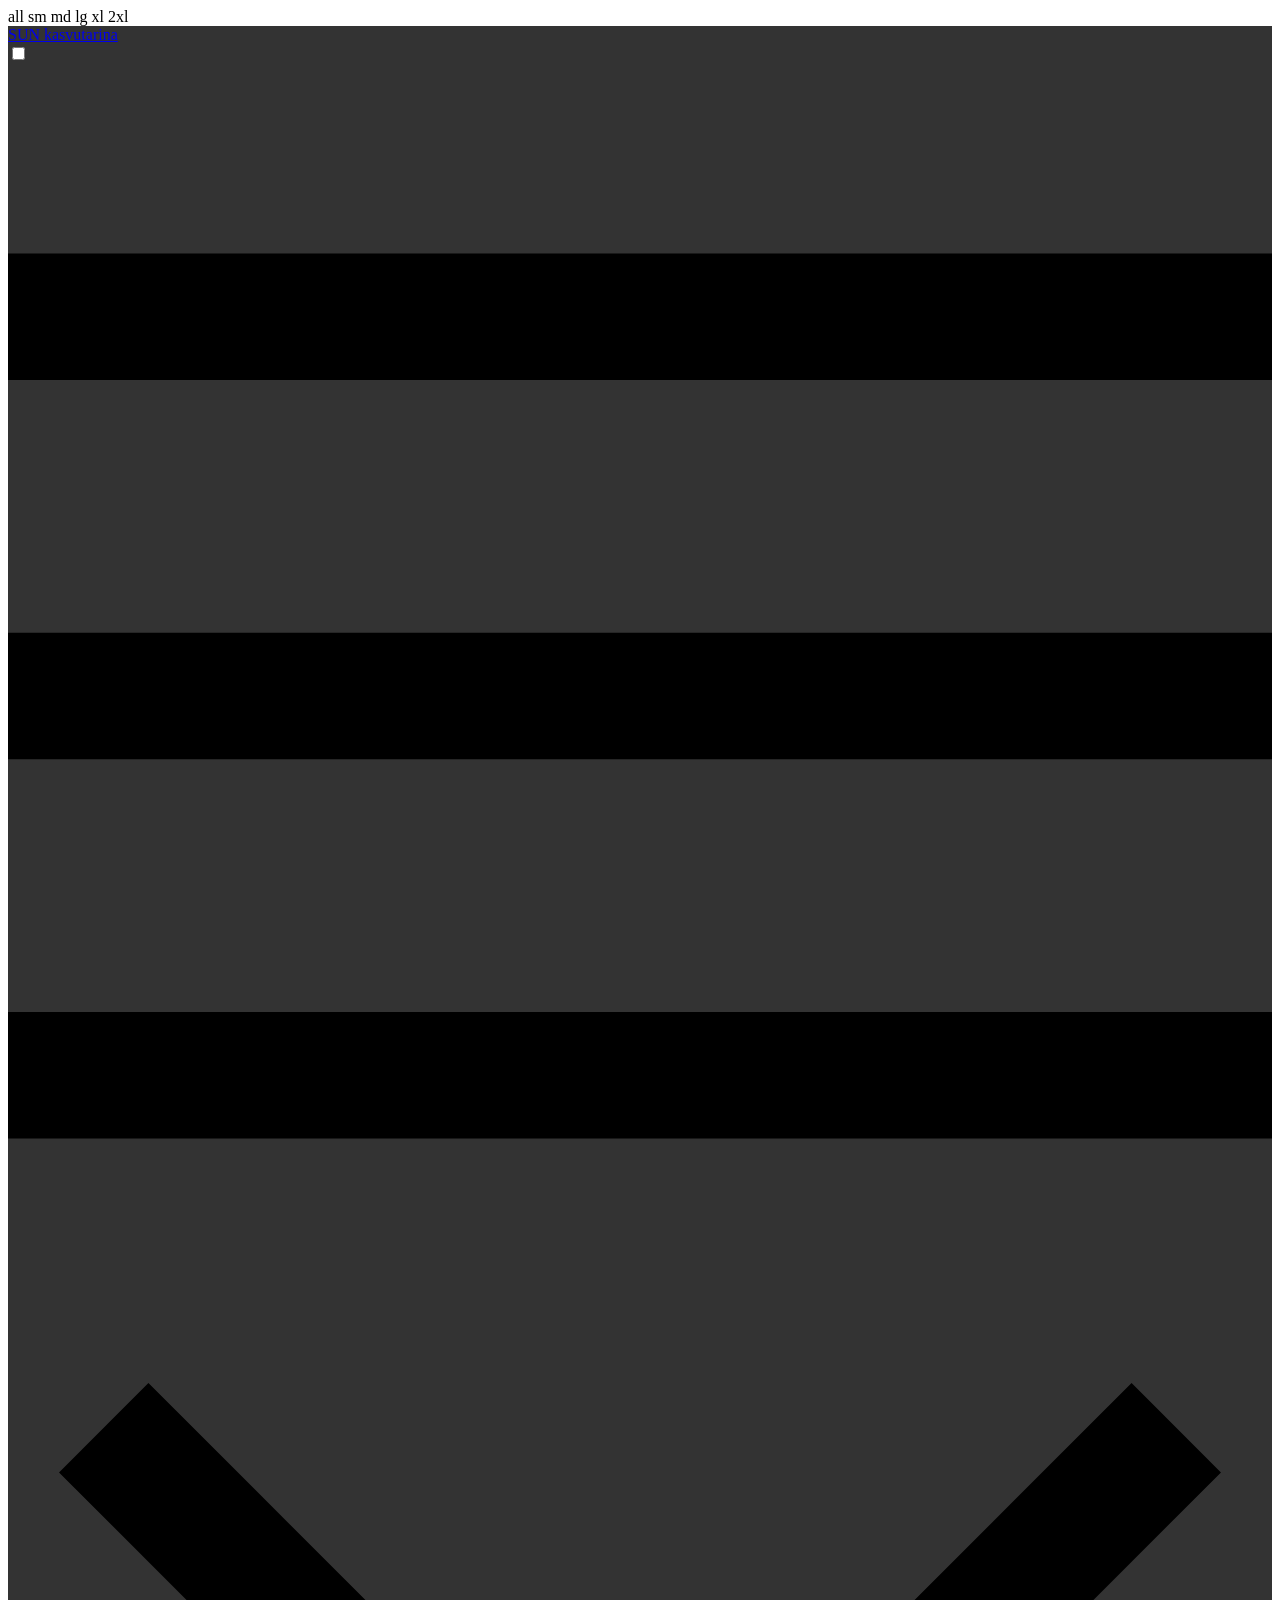
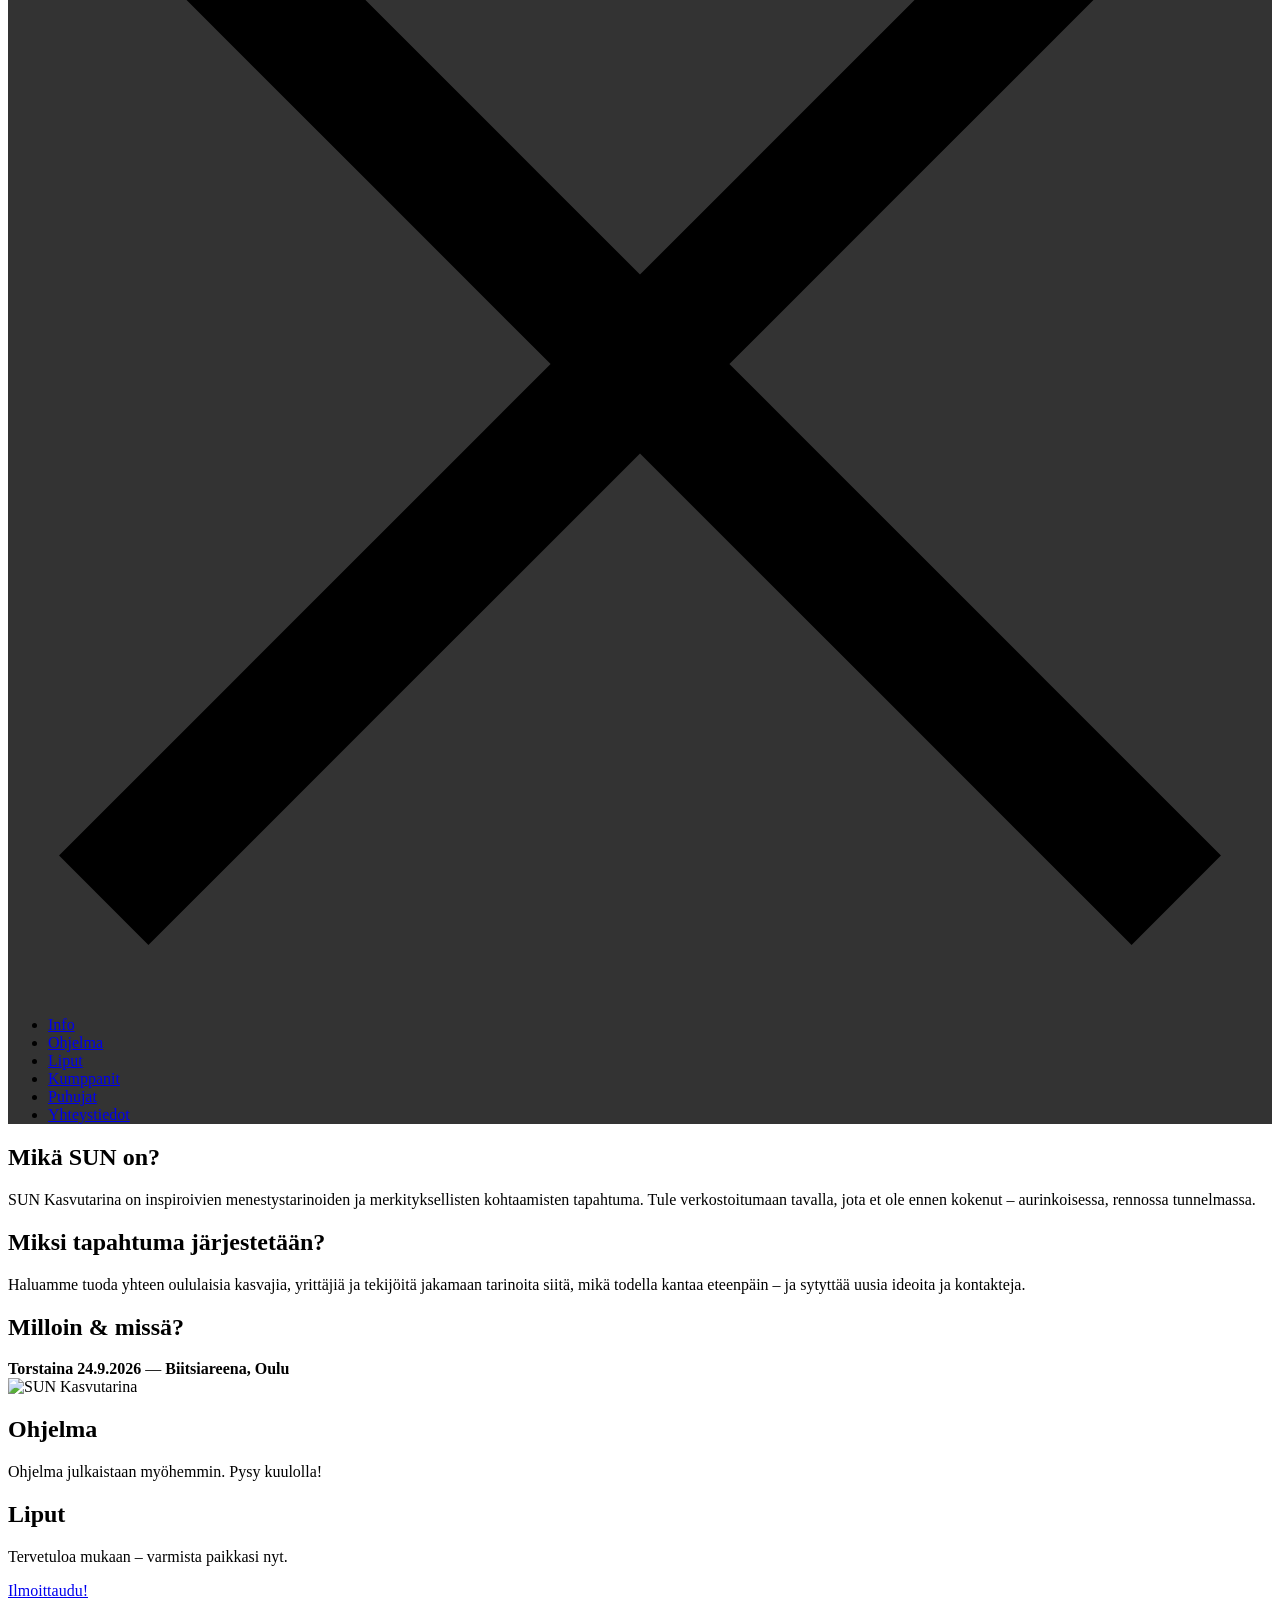
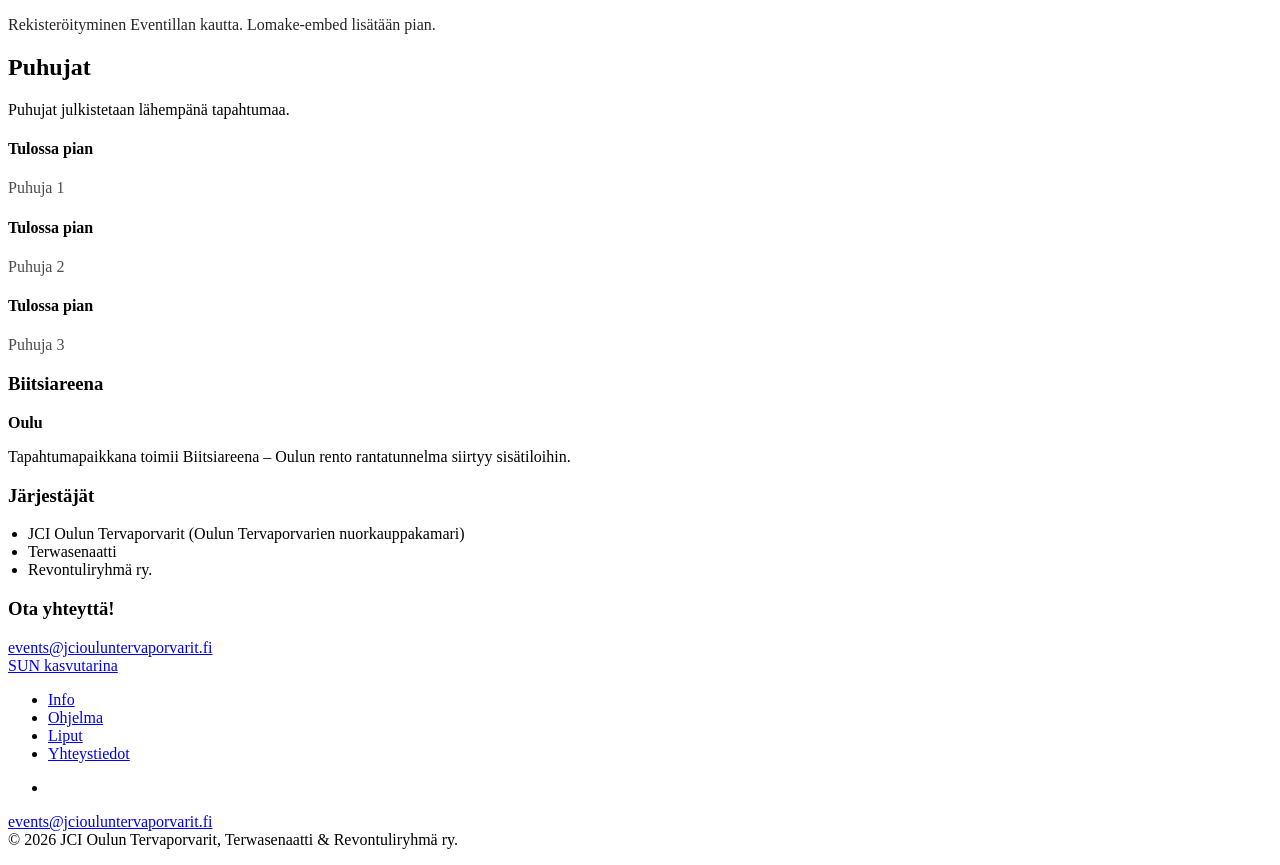
==== commit 6ba9c760: "layout changes" ====
--- a/public/index.html
+++ b/public/index.html
@@ -556,15 +556,8 @@
         <div class="container">
           <div class="row items-center">
             <div class="md:col-7 mb-8 text-center md:text-left">
-              <p class="sun-hero-tagline">Syksyn aurinkoisin tapahtuma</p>
-              <div class="sun-hero-logo">
-                
-<span class="sun-logo" aria-label="SUN Kasvutarina">
-  <span class="sun-logo__sun" aria-hidden="true">SUN</span>
-  <span class="sun-logo__kasvutarina" aria-hidden="true">kasvutarina</span>
-</span>
-
-              </div>
+              
+              
 
               <div class="sun-card mt-10">
                 <h2 class="mb-2">Mikä SUN on?</h2>
@@ -681,27 +674,25 @@
   
     
       <section id="yhteystiedot" class="sun-section">
-        <div class="container">
+        <div class="container sun-card">
           
 
           <div class="row items-start">
             
               <div class="md:col-6 mb-8">
-                <div class="sun-card">
+                
                   
                   <h3 class="mb-2">Biitsiareena</h3>
                   <p class="mb-3"><strong>Oulu</strong></p>
                   <p>Tapahtumapaikkana toimii Biitsiareena – Oulun rento rantatunnelma siirtyy sisätiloihin.</p>
                   
-                    <img src="/images/sun-poster-tagline.png" alt="Biitsiareena" class="sun-poster mt-4" />
-                  
-                </div>
+                
               </div>
             
 
             <div class="md:col-6 mb-8">
               
-                <div class="sun-card mb-6">
+                
                   <h3 class="mb-3">Järjestäjät</h3>
                   <ul style="list-style: disc; padding-left: 1.25rem;">
                     
@@ -712,14 +703,14 @@
                       <li class="mb-1">Revontuliryhmä ry.</li>
                     
                   </ul>
-                </div>
-              
-
-              
-                <div class="sun-card text-center">
+                
+              
+
+              
+                
                   <h3 class="mb-3">Ota yhteyttä!</h3>
                   <a class="btn btn-primary" href="mailto:events@jciouluntervaporvarit.fi">events@jciouluntervaporvarit.fi</a>
-                </div>
+                
               
             </div>
           </div>
